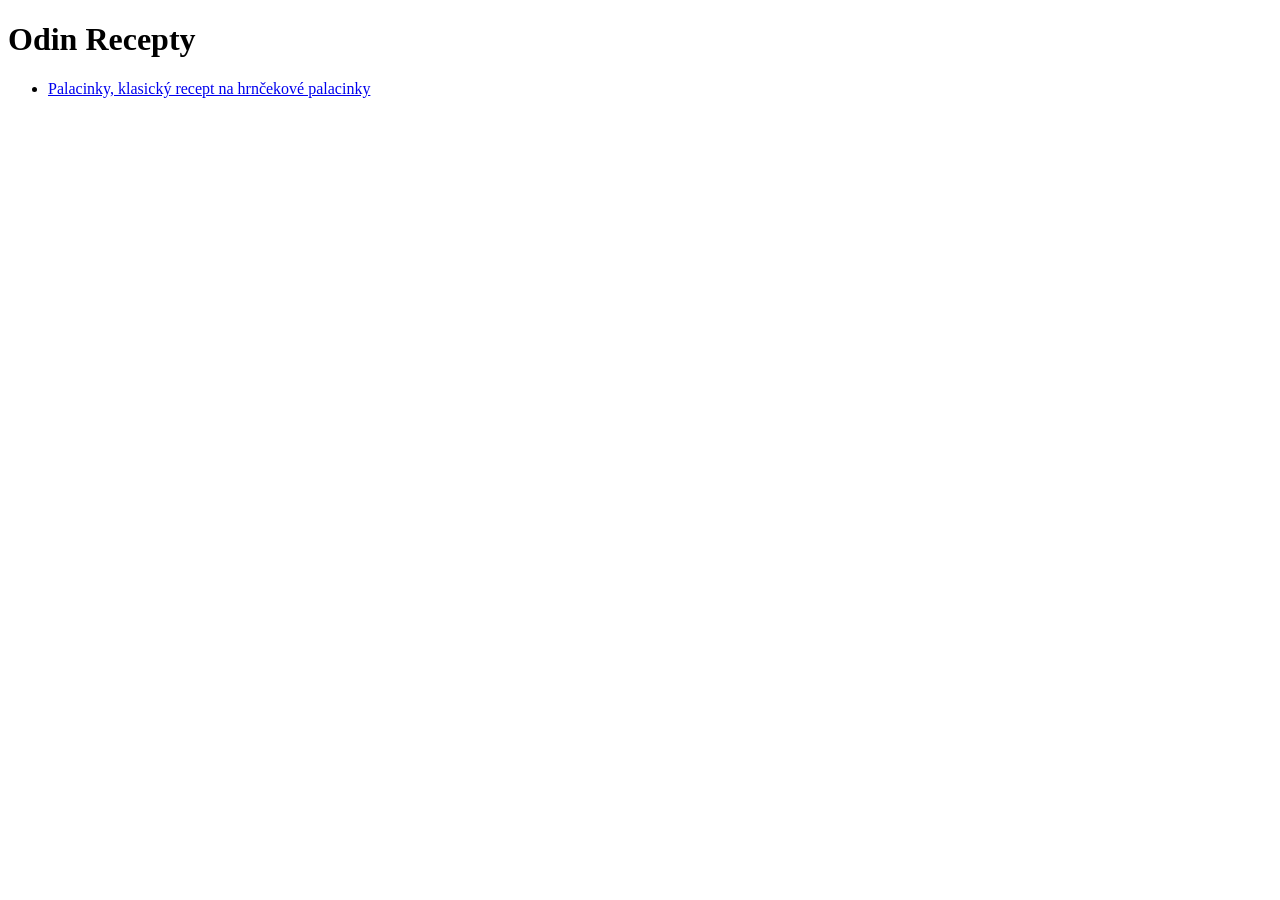
==== index.html @ b1662756 "Update receptu na Palacinky" ====
<!DOCTYPE html>
<html lang="en">
    <meta charset="utf-8">
    <head>
        <title>Recepty podľa The Odin Project</title>
    </head>

    <body>
        <h1>Odin Recepty</h1>
        <ul>
            <li><a href="./recipes/palacinky.html">Palacinky, klasický recept na hrnčekové palacinky</a></li>
        </ul>
        
    </body>
</html>
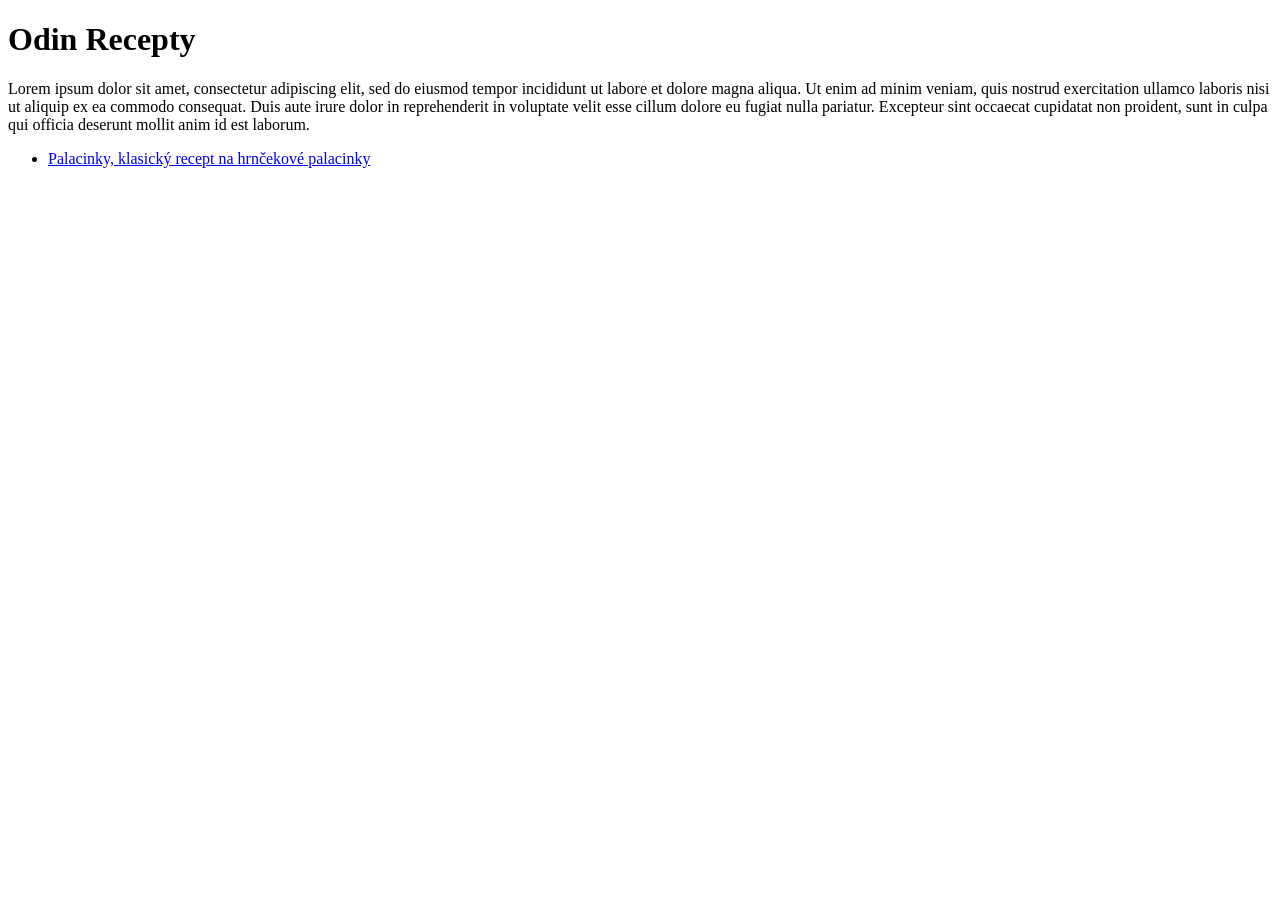
==== commit 722a5c8b: "commit test" ====
--- a/index.html
+++ b/index.html
@@ -7,6 +7,7 @@
 
     <body>
         <h1>Odin Recepty</h1>
+        <p>Lorem ipsum dolor sit amet, consectetur adipiscing elit, sed do eiusmod tempor incididunt ut labore et dolore magna aliqua. Ut enim ad minim veniam, quis nostrud exercitation ullamco laboris nisi ut aliquip ex ea commodo consequat. Duis aute irure dolor in reprehenderit in voluptate velit esse cillum dolore eu fugiat nulla pariatur. Excepteur sint occaecat cupidatat non proident, sunt in culpa qui officia deserunt mollit anim id est laborum.</p>
         <ul>
             <li><a href="./recipes/palacinky.html">Palacinky, klasický recept na hrnčekové palacinky</a></li>
         </ul>
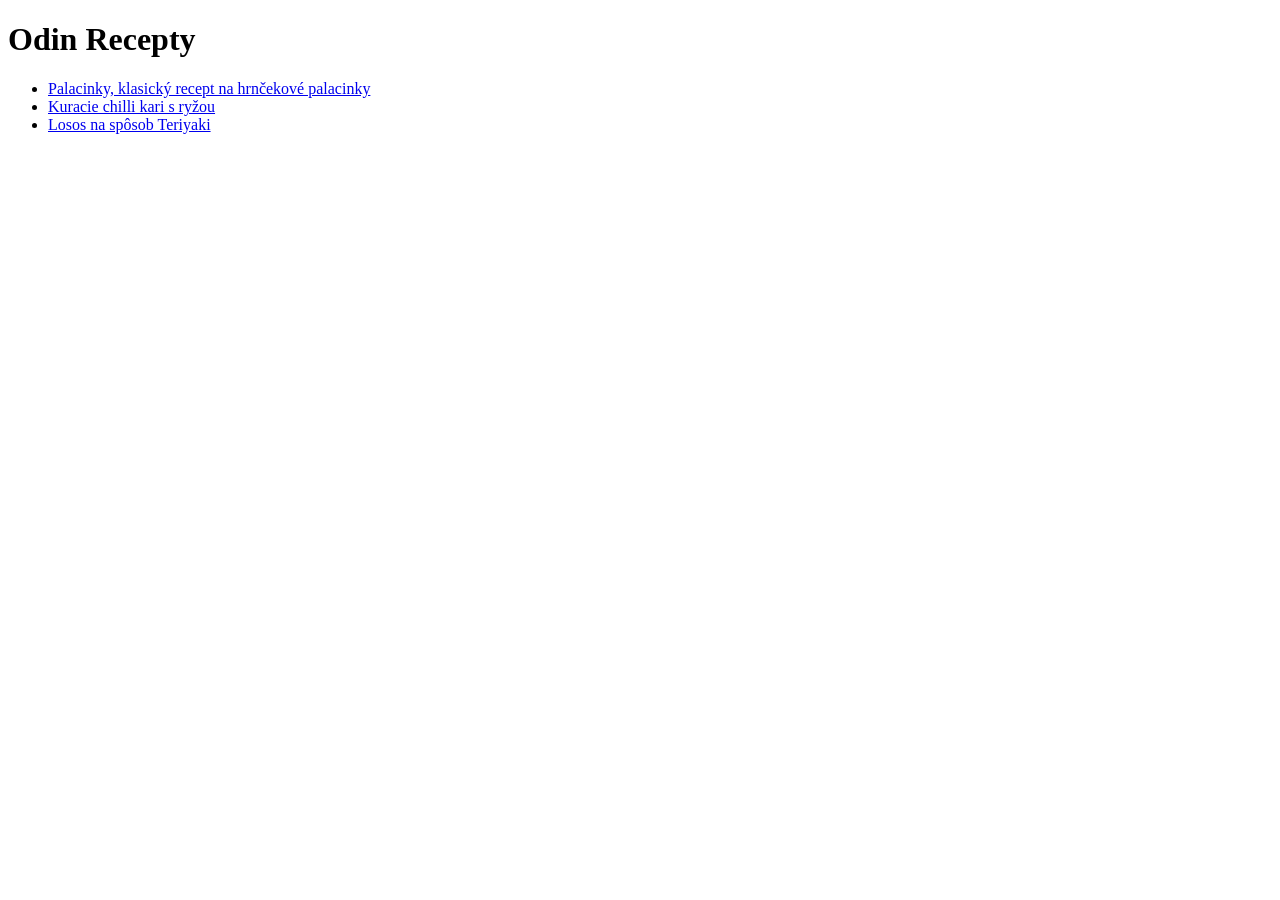
==== commit 661af265: "Update podstránok receptov v html" ====
--- a/index.html
+++ b/index.html
@@ -1,16 +1,16 @@
 <!DOCTYPE html>
 <html lang="en">
-    <meta charset="utf-8">
-    <head>
-        <title>Recepty podľa The Odin Project</title>
-    </head>
+  <meta charset="utf-8">
+  <head>
+    <title>Recepty podľa The Odin Project</title>
+  </head>
 
-    <body>
-        <h1>Odin Recepty</h1>
-        <p>Lorem ipsum dolor sit amet, consectetur adipiscing elit, sed do eiusmod tempor incididunt ut labore et dolore magna aliqua. Ut enim ad minim veniam, quis nostrud exercitation ullamco laboris nisi ut aliquip ex ea commodo consequat. Duis aute irure dolor in reprehenderit in voluptate velit esse cillum dolore eu fugiat nulla pariatur. Excepteur sint occaecat cupidatat non proident, sunt in culpa qui officia deserunt mollit anim id est laborum.</p>
-        <ul>
-            <li><a href="./recipes/palacinky.html">Palacinky, klasický recept na hrnčekové palacinky</a></li>
-        </ul>
-        
-    </body>
+  <body>
+    <h1>Odin Recepty</h1>
+      <ul>
+        <li><a href="./recipes/palacinky.html">Palacinky, klasický recept na hrnčekové palacinky</a></li>
+        <li><a href="./recipes/kura na kari.html">Kuracie chilli kari s ryžou</a></li>
+        <li><a href="./recipes/losos.html">Losos na spôsob Teriyaki</a></li>
+      </ul>
+  </body>
 </html>
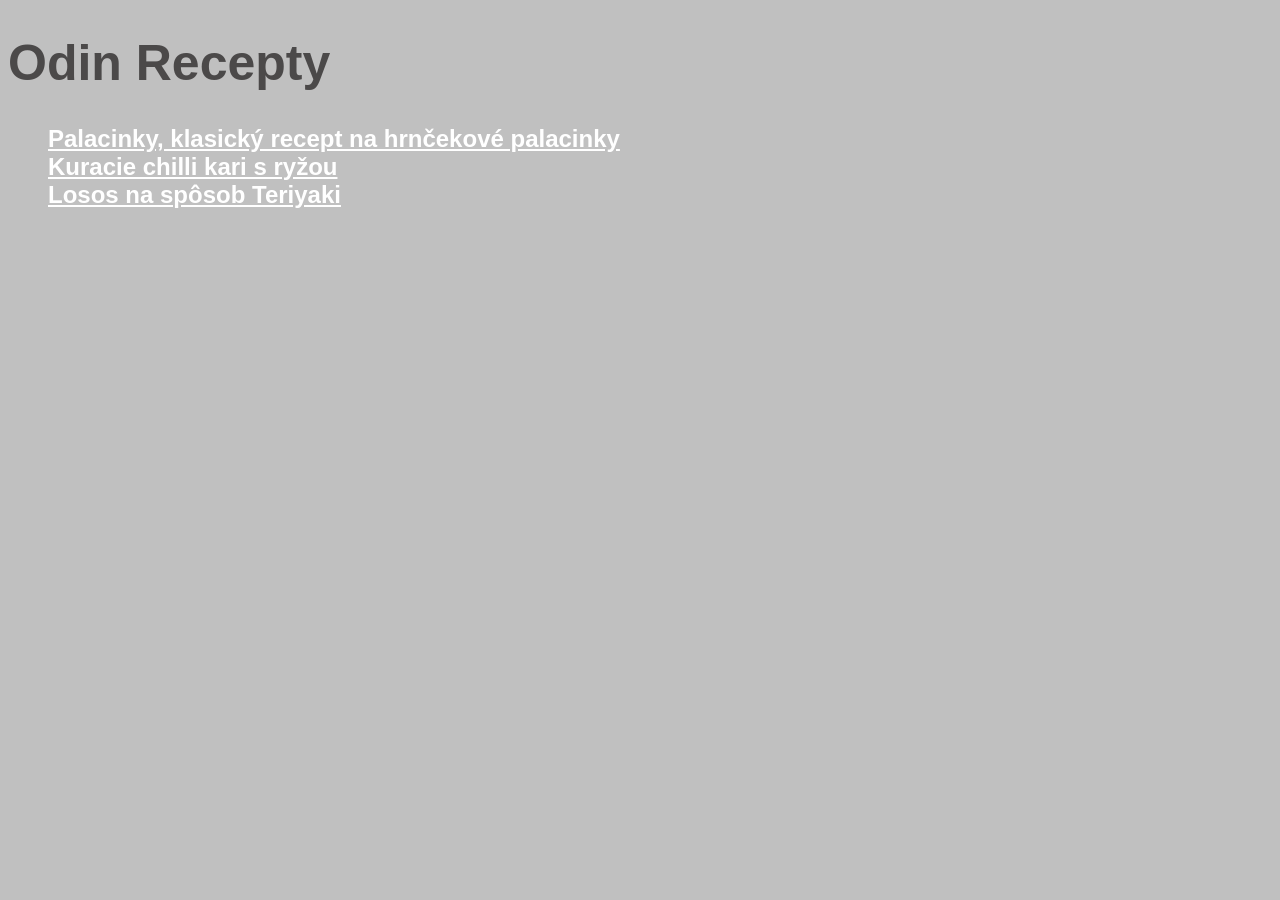
==== commit 76eb35f7: "practice css" ====
--- a/index.html
+++ b/index.html
@@ -1,13 +1,14 @@
 <!DOCTYPE html>
 <html lang="en">
-  <meta charset="utf-8">
   <head>
+    <meta charset="utf-8">
+    <link rel="stylesheet" href="/css/style.css">
     <title>Recepty podľa The Odin Project</title>
   </head>
 
   <body>
     <h1>Odin Recepty</h1>
-      <ul>
+      <ul class="ul-index">
         <li><a href="./recipes/palacinky.html">Palacinky, klasický recept na hrnčekové palacinky</a></li>
         <li><a href="./recipes/kura na kari.html">Kuracie chilli kari s ryžou</a></li>
         <li><a href="./recipes/losos.html">Losos na spôsob Teriyaki</a></li>
--- a/css/style.css
+++ b/css/style.css
@@ -0,0 +1,51 @@
+body {
+  background-color: silver;
+  font-family: Arial, Helvetica, sans-serif;
+}
+
+h1 {
+  font-size: 50px;
+  color: rgb(75, 73, 73);
+}
+
+h2 {
+  color: rgb(75, 73, 73);
+  font-weight: 900;
+}
+
+h3 {
+  color: rgb(75, 73, 73);
+  font-weight: 750;
+}
+
+li {
+  color: silver;
+}
+
+a {
+  color: white;
+  font-weight: 750;
+  font-size: 24px;
+ }
+
+.opis-text {
+  color: black;
+  font-weight: 750;
+  font-size: 18px;
+}
+
+.ul-background {
+  background-color: rgb(75, 73, 73);
+  height: auto;
+  width: fit-content;
+}
+
+.ol-background {
+  background-color: rgb(75, 64, 92);
+  height: auto;
+  width: fit-content;
+}
+
+.to-index {
+color: red;
+}
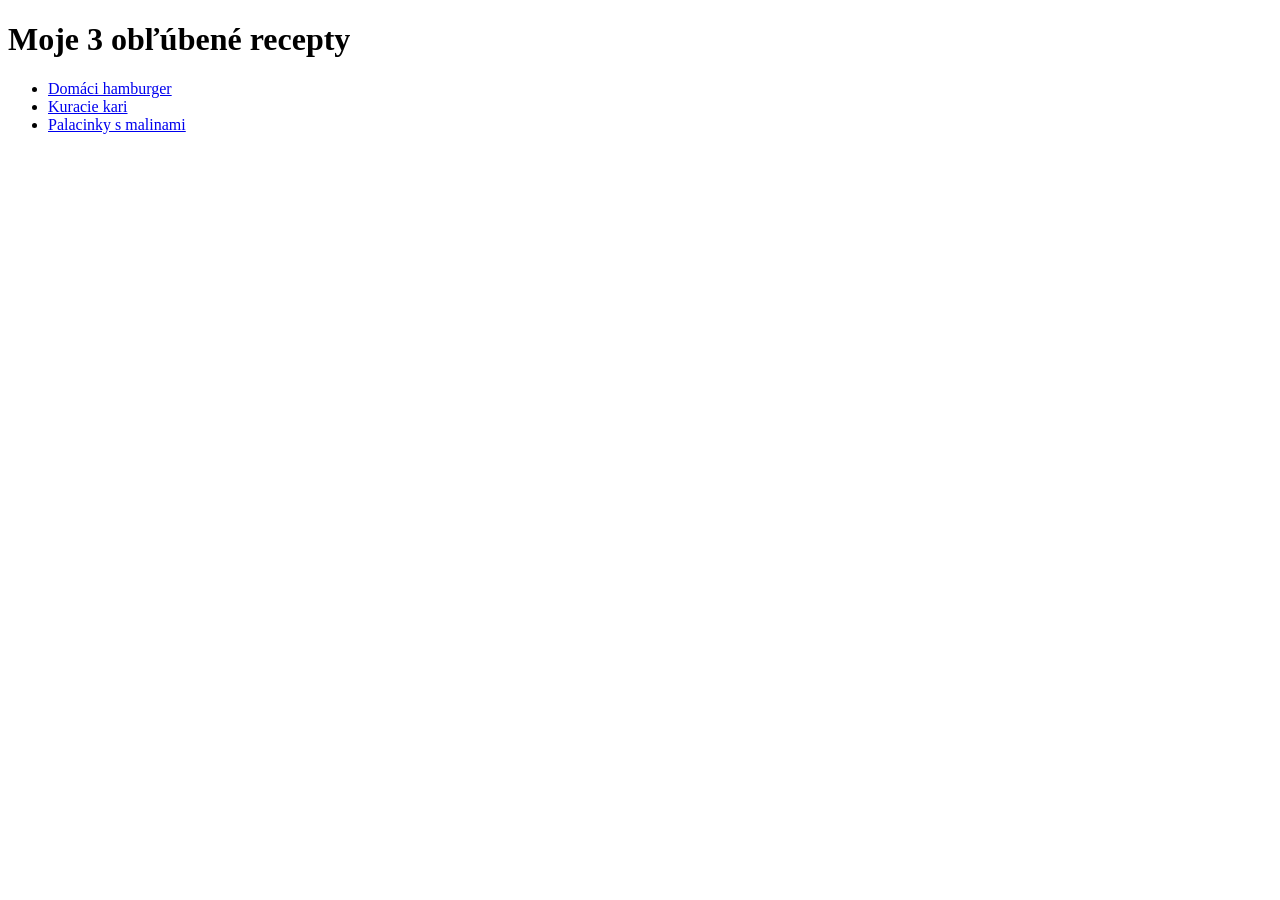
==== commit d92bb5f3: "build first website in html" ====
--- a/index.html
+++ b/index.html
@@ -1,17 +1,19 @@
 <!DOCTYPE html>
 <html lang="en">
   <head>
-    <meta charset="utf-8">
-    <link rel="stylesheet" href="/css/style.css">
-    <title>Recepty podľa The Odin Project</title>
+    <meta charset="UTF-8" />
+    <meta http-equiv="X-UA-Compatible" content="IE=edge" />
+    <meta name="viewport" content="width=device-width, initial-scale=1.0" />
+    <title>Obľúbené recepty</title>
   </head>
-
   <body>
-    <h1>Odin Recepty</h1>
-      <ul class="ul-index">
-        <li><a href="./recipes/palacinky.html">Palacinky, klasický recept na hrnčekové palacinky</a></li>
-        <li><a href="./recipes/kura na kari.html">Kuracie chilli kari s ryžou</a></li>
-        <li><a href="./recipes/losos.html">Losos na spôsob Teriyaki</a></li>
-      </ul>
+    <h1>Moje 3 obľúbené recepty</h1>
+    <ul>
+      <li><a href="./recipes/hamburger.html">Domáci hamburger</a></li>
+      <li><a href="./recipes/kuracie-kari.html">Kuracie kari</a></li>
+      <li>
+        <a href="./recipes/palacinky-s-malinami.html">Palacinky s malinami</a>
+      </li>
+    </ul>
   </body>
-</html>+</html>
